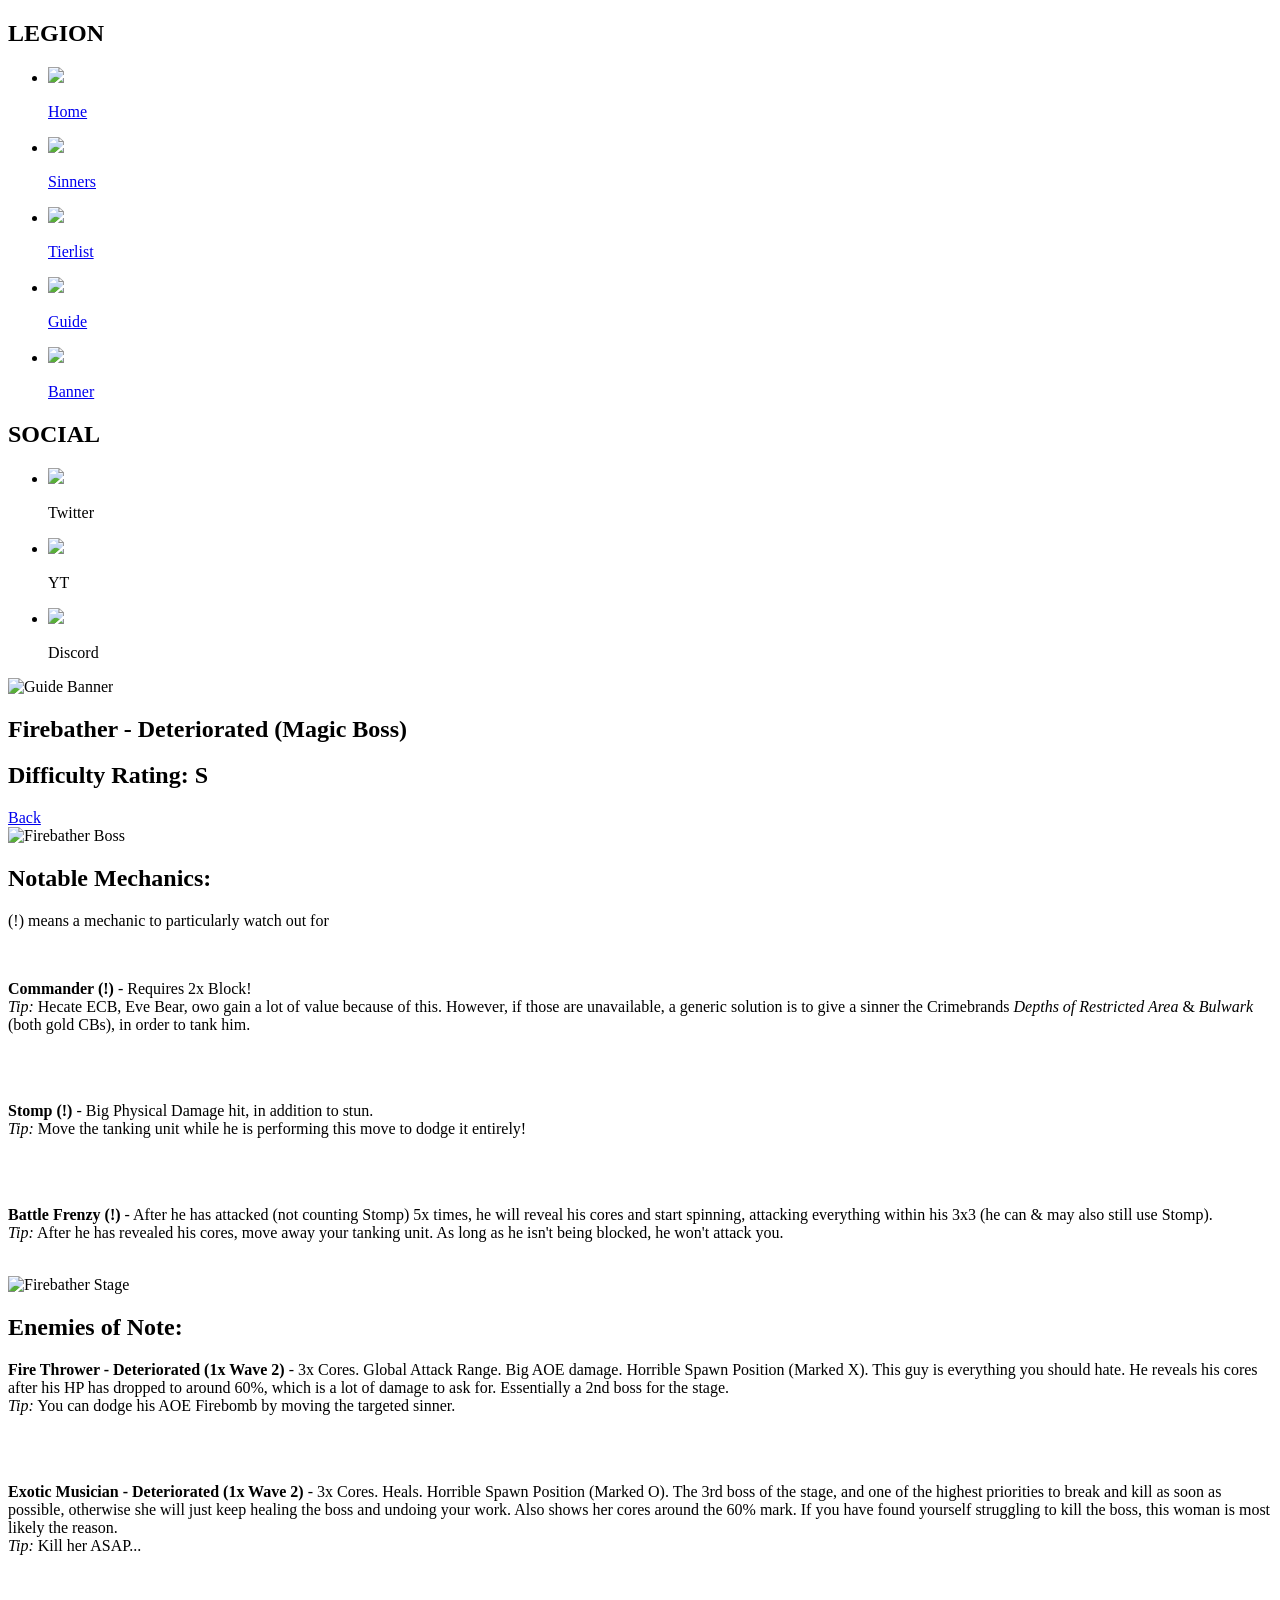
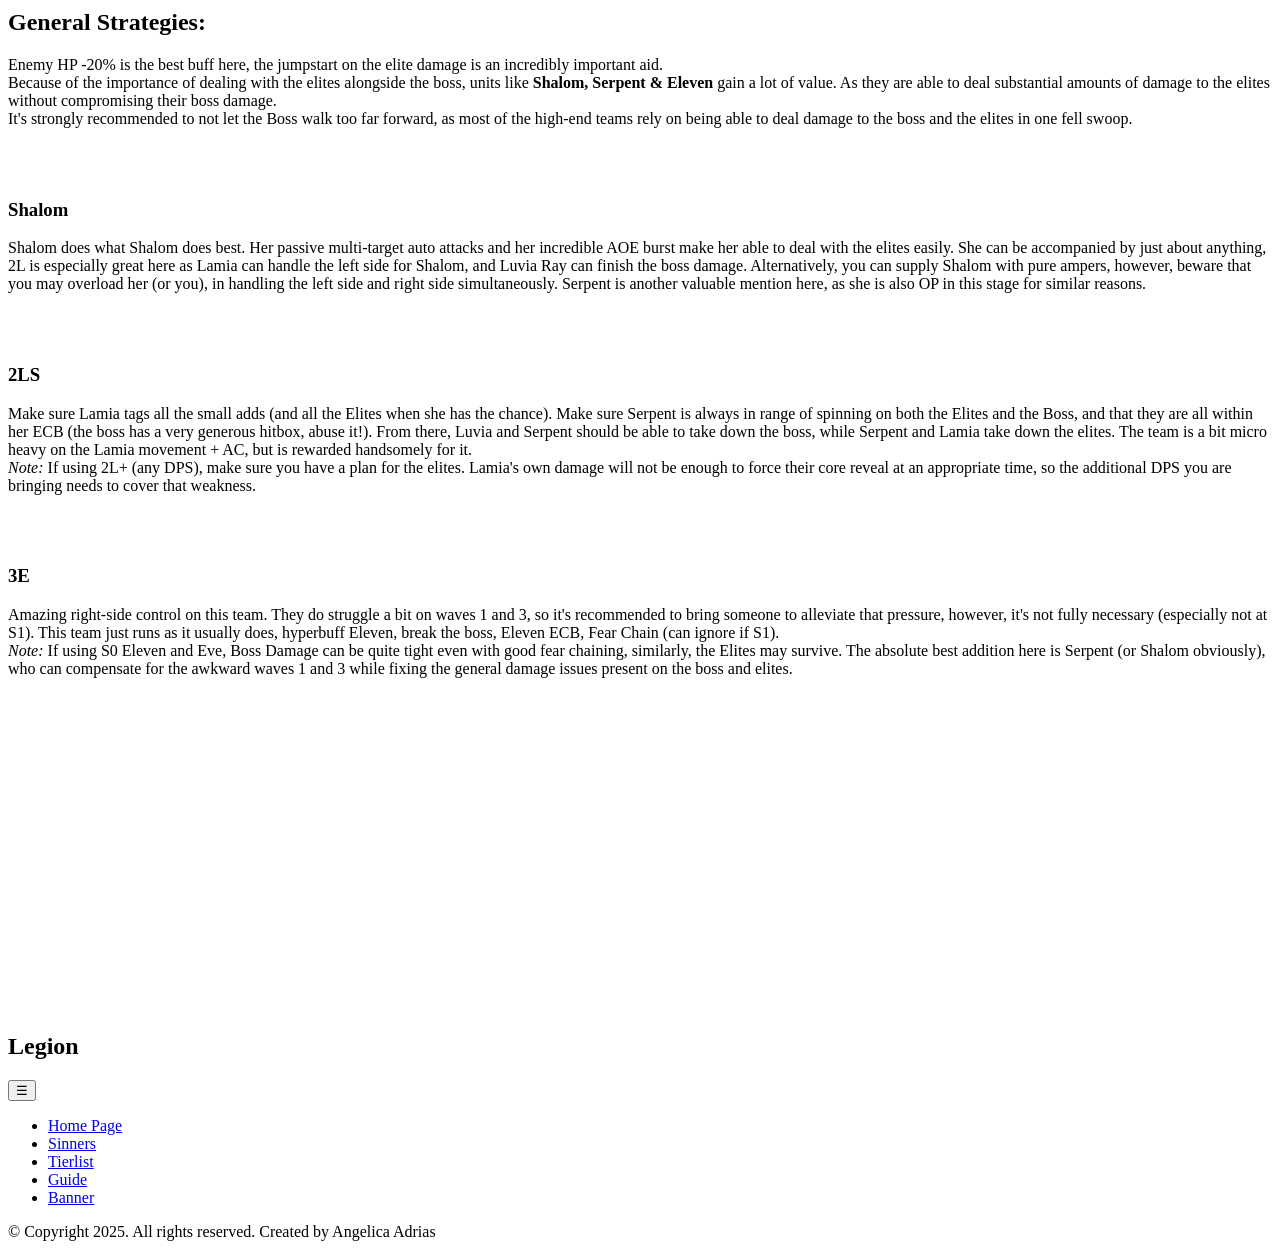
==== firebather.html @ 5ffb9859 "Updated Removed project comment block from HTML file." ====
<!DOCTYPE html>
<html lang="en">
<head>
  <meta charset="UTF-8">
  <meta name="viewport" content="width=device-width, initial-scale=1.0">
  <title>Firebather - Deteriorated</title>
  <link rel="stylesheet" href="style.css">
</head>
<body>
  <!-- Sidebar -->
  <div class="side-nav">
    <div class="user">
      <div>
        <h2>LEGION</h2>
      </div>
    </div>

    <ul>
      <li><img src="images/Home/Home Icon.png"><p><a href="index.html">Home</a></p></li>
      <li><img src="images/Home/Sinner Icon.png"><p><a href="sinner.html">Sinners</a></p></li>
      <li><img src="images/Home/Tier list.png"><p><a href="tierlist.html">Tierlist</a></p></li>
      <li><img src="images/Home/Guide Icon.png"><p><a href="guide.html">Guide</a></p></li>
      <li><img src="images/Home/Banner Icon.png"><p><a href="banner.html">Banner</a></p></li>
    </ul>

    <div class="social">
      <div>
        <h2>SOCIAL</h2>
      </div>
    </div>

    <ul class="social-links">
      <li><img src="images/Home/Twitter.png"><p>Twitter</p></li>
      <li><img src="images/Home/Youtube.png"><p>YT</p></li>
      <li><img src="images/Home/Discord.png"><p>Discord</p></li>
    </ul>
  </div>

  <!-- Main Content -->
  <main>
    <header class="banner">
      <img src="images/Guide/Guide.png" alt="Guide Banner">
    </header>

    <section class="boss-guide">
      <div class="guide-header">
        <h1>Firebather - Deteriorated (Magic Boss)</h1>
        <h2 class="difficulty">Difficulty Rating: <span class="rating">S</span></h2>
        <a href="guide.html" class="back-link">Back</a>
      </div>

      <div class="boss-image">
        <img src="images/Guide/Firebather Boss.png" alt="Firebather Boss">
      </div>

      <!-- Notable Mechanics -->
      <h2>Notable Mechanics:</h2>
      <p>(!) means a mechanic to particularly watch out for</p>

      <br>

      <p><strong>Commander (!)</strong> - Requires 2x Block!<br>
      <em>Tip:</em> Hecate ECB, Eve Bear, owo gain a lot of value because of this. However, if those are unavailable, a generic solution is to give a sinner the Crimebrands <em>Depths of Restricted Area</em> & <em>Bulwark</em> (both gold CBs), in order to tank him.</p>

      <br><br>

      <p><strong>Stomp (!)</strong> - Big Physical Damage hit, in addition to stun.<br>
      <em>Tip:</em> Move the tanking unit while he is performing this move to dodge it entirely!</p>

      <br><br>

      <p><strong>Battle Frenzy (!)</strong> - After he has attacked (not counting Stomp) 5x times, he will reveal his cores and start spinning, attacking everything within his 3x3 (he can & may also still use Stomp).<br>
      <em>Tip:</em> After he has revealed his cores, move away your tanking unit. As long as he isn't being blocked, he won't attack you.</p>

      <br>

      <div class="stage-image">
        <img src="images/Guide/Firebather stage.jpg" alt="Firebather Stage">
      </div>

      <h2>Enemies of Note:</h2>
      <p><strong>Fire Thrower - Deteriorated (1x Wave 2)</strong> - 3x Cores. Global Attack Range. Big AOE damage. Horrible Spawn Position (Marked X). This guy is everything you should hate. He reveals his cores after his HP has dropped to around 60%, which is a lot of damage to ask for. Essentially a 2nd boss for the stage.<br>
      <em>Tip:</em> You can dodge his AOE Firebomb by moving the targeted sinner.</p>

      <br><br>

      <p><strong>Exotic Musician - Deteriorated (1x Wave 2)</strong> - 3x Cores. Heals. Horrible Spawn Position (Marked O). The 3rd boss of the stage, and one of the highest priorities to break and kill as soon as possible, otherwise she will just keep healing the boss and undoing your work. Also shows her cores around the 60% mark. If you have found yourself struggling to kill the boss, this woman is most likely the reason.<br>
      <em>Tip:</em> Kill her ASAP...</p>

      <br>

      <h2>General Strategies:</h2>
      <p>Enemy HP -20% is the best buff here, the jumpstart on the elite damage is an incredibly important aid.<br>
      Because of the importance of dealing with the elites alongside the boss, units like <strong>Shalom, Serpent & Eleven</strong> gain a lot of value. As they are able to deal substantial amounts of damage to the elites without compromising their boss damage.<br>
      It's strongly recommended to not let the Boss walk too far forward, as most of the high-end teams rely on being able to deal damage to the boss and the elites in one fell swoop.</p>

      <br><br>

      <h3>Shalom</h3>
      <p>Shalom does what Shalom does best. Her passive multi-target auto attacks and her incredible AOE burst make her able to deal with the elites easily. She can be accompanied by just about anything, 2L is especially great here as Lamia can handle the left side for Shalom, and Luvia Ray can finish the boss damage. Alternatively, you can supply Shalom with pure ampers, however, beware that you may overload her (or you), in handling the left side and right side simultaneously. Serpent is another valuable mention here, as she is also OP in this stage for similar reasons.</p>

      <br><br>

      <h3>2LS</h3>
      <p>Make sure Lamia tags all the small adds (and all the Elites when she has the chance). Make sure Serpent is always in range of spinning on both the Elites and the Boss, and that they are all within her ECB (the boss has a very generous hitbox, abuse it!). From there, Luvia and Serpent should be able to take down the boss, while Serpent and Lamia take down the elites. The team is a bit micro heavy on the Lamia movement + AC, but is rewarded handsomely for it.<br>
      <em>Note:</em> If using 2L+ (any DPS), make sure you have a plan for the elites. Lamia's own damage will not be enough to force their core reveal at an appropriate time, so the additional DPS you are bringing needs to cover that weakness.</p>

      <br><br>

      <h3>3E</h3>
      <p>Amazing right-side control on this team. They do struggle a bit on waves 1 and 3, so it's recommended to bring someone to alleviate that pressure, however, it's not fully necessary (especially not at S1). This team just runs as it usually does, hyperbuff Eleven, break the boss, Eleven ECB, Fear Chain (can ignore if S1).<br>
      <em>Note:</em> If using S0 Eleven and Eve, Boss Damage can be quite tight even with good fear chaining, similarly, the Elites may survive. The absolute best addition here is Serpent (or Shalom obviously), who can compensate for the awkward waves 1 and 3 while fixing the general damage issues present on the boss and elites.</p>

      <div class="video-container">
        <iframe width="560" height="315" src="https://www.youtube.com/embed/oGL-ZkAxxkg" frameborder="0" allowfullscreen></iframe>
      </div>
    </section>
    <!-- Mobile -->
    <section class="home-mobile">
      <!-- Nav for the Mobile -->
      <nav class="mobile-nav">
        <div class="mobile-header">
          <h2>Legion</h2>
          <button id="menu-toggle" class="menu-toggle">☰</button>
        </div>
        <ul id="mobile-menu" class="mobile-menu">
          <li><a href="index.html">Home Page</a></li>
          <li><a href="sinner.html">Sinners</a></li>
          <li><a href="tierlist.html">Tierlist</a></li>
          <li><a href="guide.html">Guide</a></li>
          <li><a href="banner.html">Banner</a></li>
        </ul>
      </nav>

      <div id="menu-overlay" class="menu-overlay"></div>
    </section>

    <footer class="footer">
      <p>&copy; Copyright 2025. All rights reserved. Created by Angelica Adrias</p>
    </footer>
  <script>
    const toggle = document.getElementById('menu-toggle');
    const menu = document.getElementById('mobile-menu');
    const overlay = document.getElementById('menu-overlay');

    toggle.addEventListener('click', () => {
      menu.classList.toggle('active');
      overlay.classList.toggle('active');
      document.body.style.overflow = menu.classList.contains('active') ? 'hidden' : 'auto';
    });

    overlay.addEventListener('click', () => {
      menu.classList.remove('active');
      overlay.classList.remove('active');
      document.body.style.overflow = 'auto';
    });
  </script>
  </main>
</body>
</html>
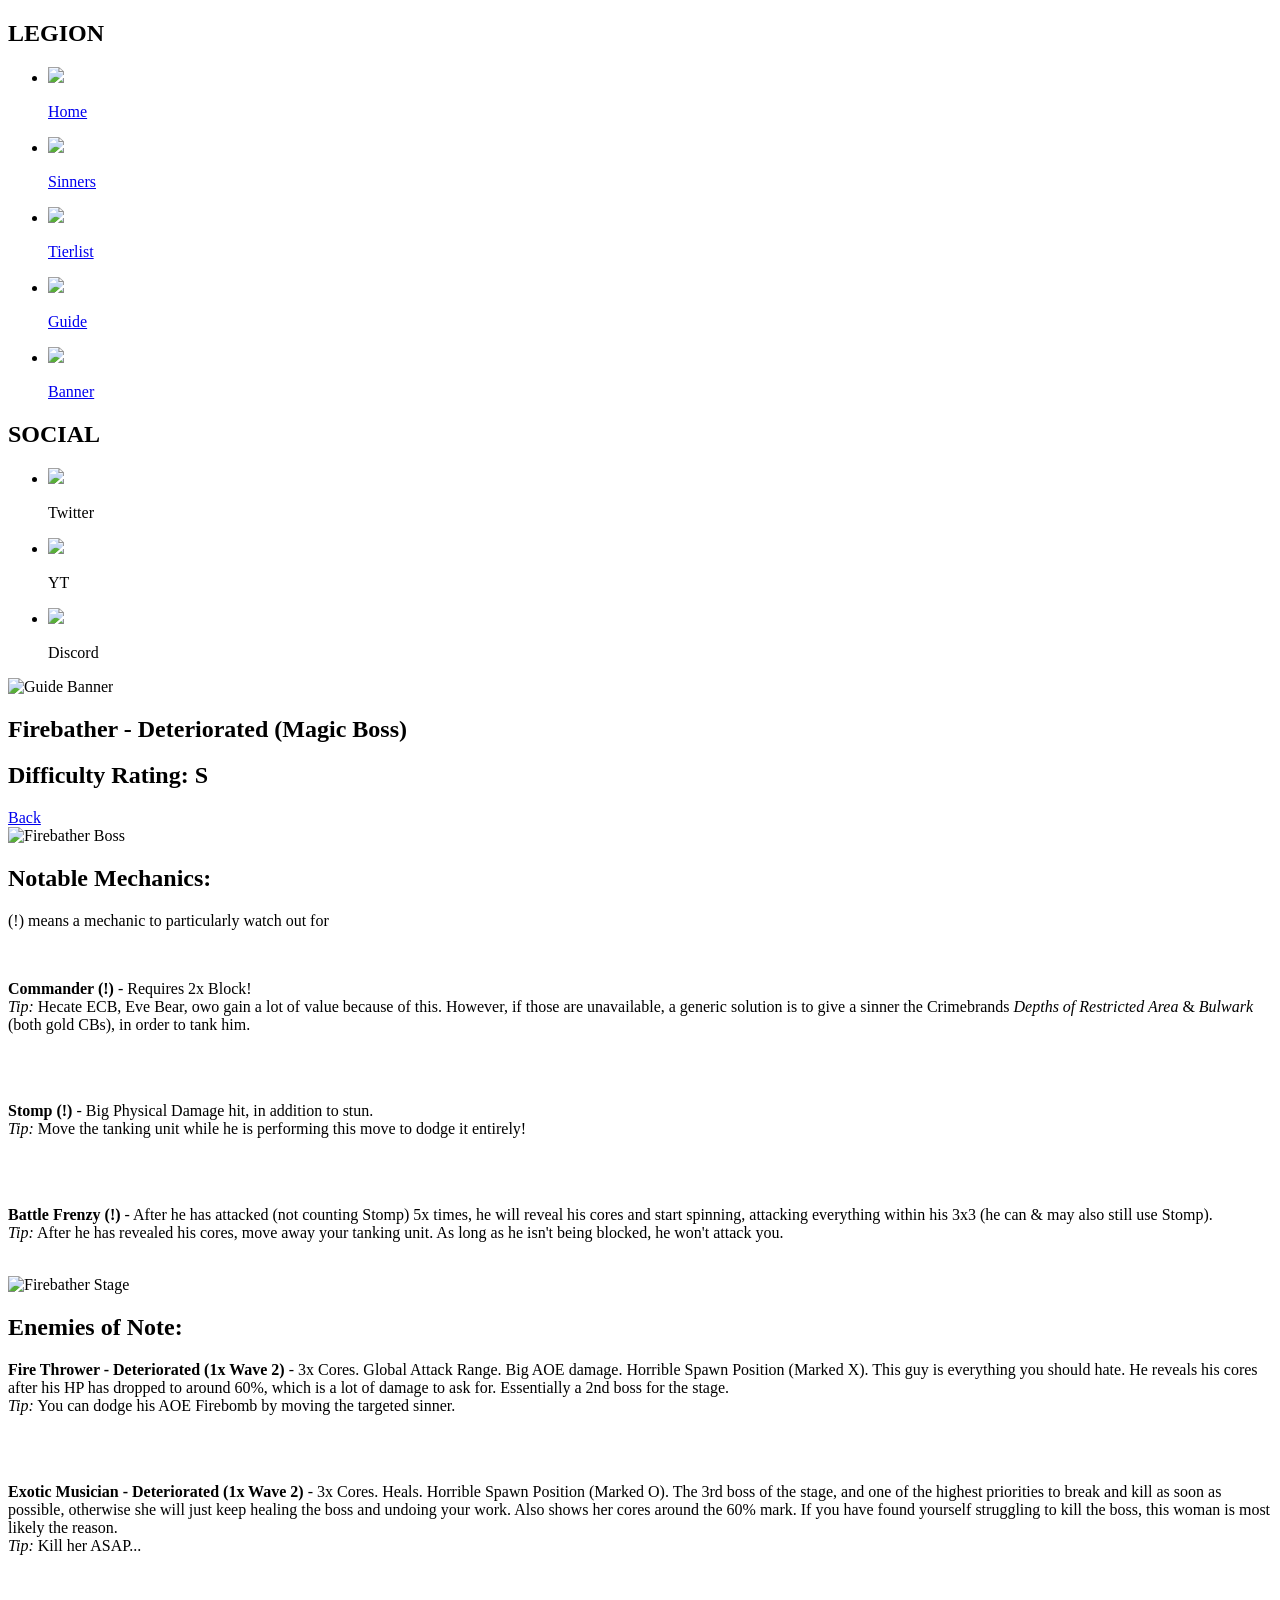
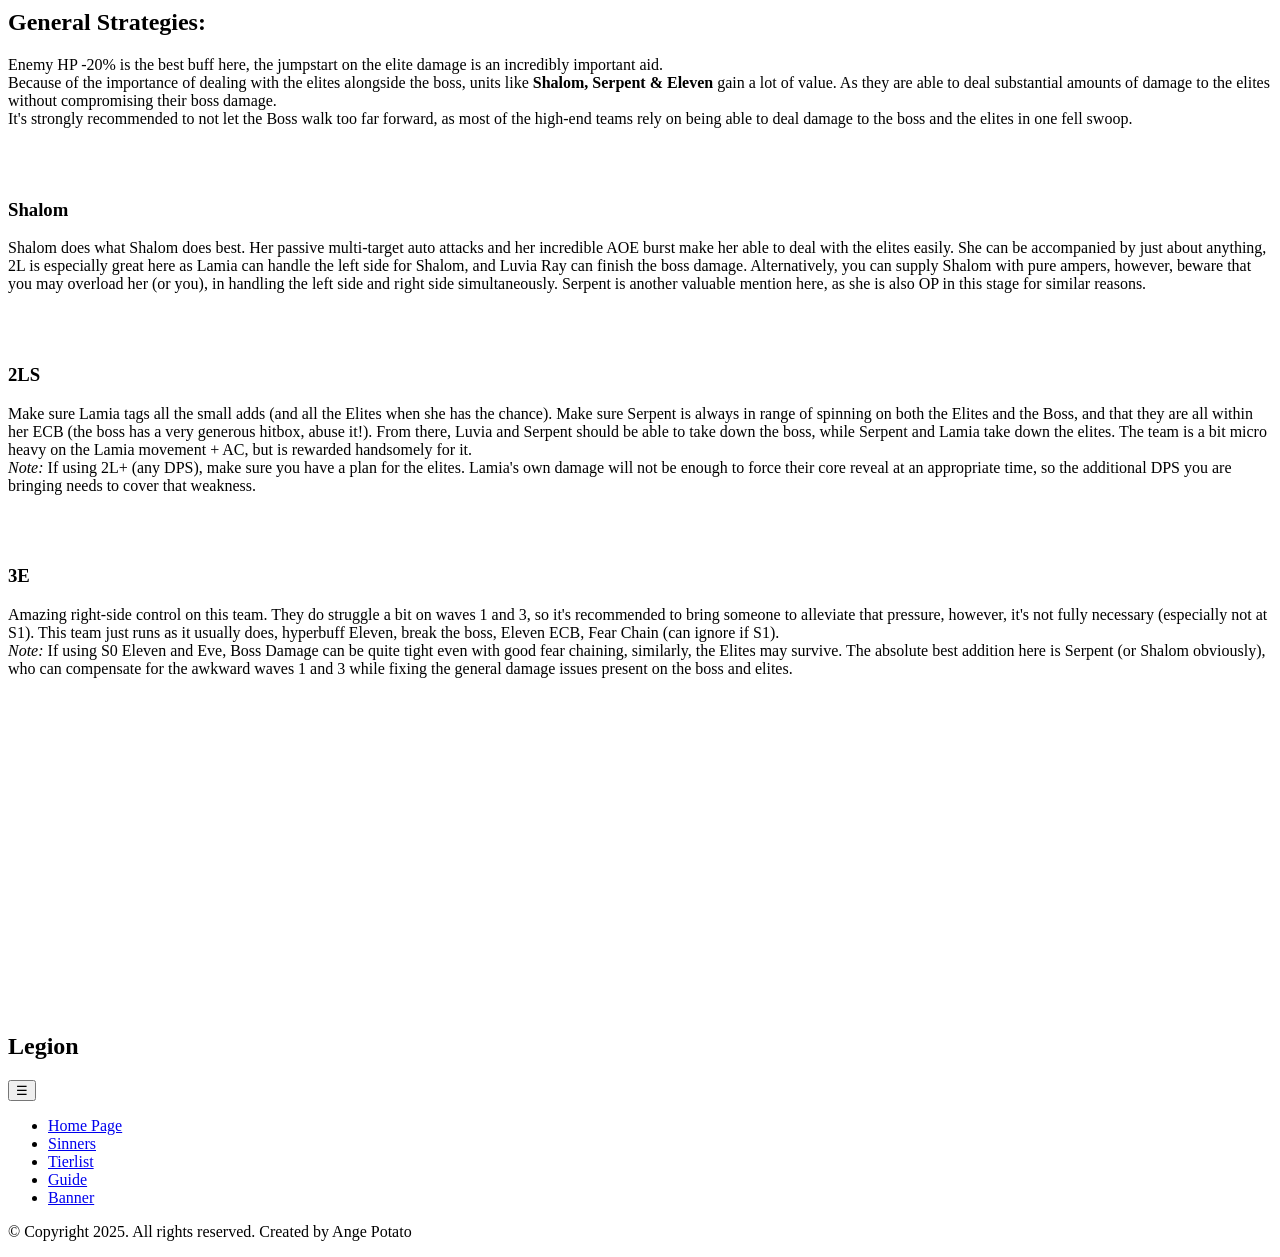
==== commit e989efb4: "Updated" ====
--- a/firebather.html
+++ b/firebather.html
@@ -136,7 +136,7 @@
     </section>
 
     <footer class="footer">
-      <p>&copy; Copyright 2025. All rights reserved. Created by Angelica Adrias</p>
+      <p>&copy; Copyright 2025. All rights reserved. Created by Ange Potato</p>
     </footer>
   <script>
     const toggle = document.getElementById('menu-toggle');
